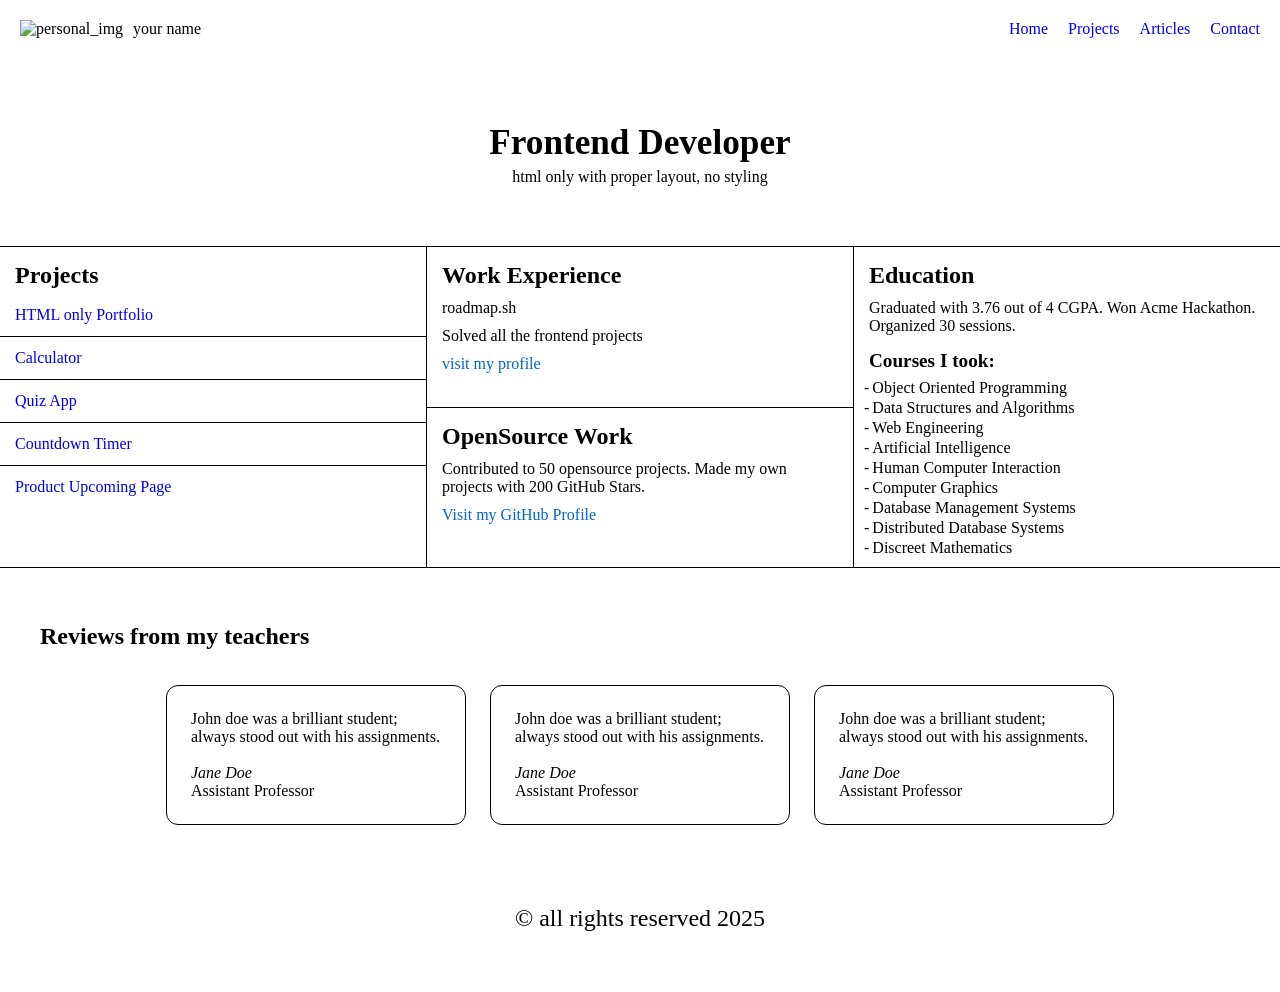
==== Personal Portfolio/index.html @ 41e7e97e "Update README for CV-page" ====
<!DOCTYPE html>
<html lang="en">

<head>
    <meta charset="UTF-8">
    <meta name="viewport" content="width=device-width, initial-scale=1.0">
    <title>personal Portfolio</title>

    <link rel="stylesheet" href="style.css">
</head>

<body>
    <header>
        <nav>
            <div>
                <img src="#" alt="personal_img">
                <p>your name</p>
            </div>
            <ul>
                <li><a href="index.html">Home</a></li>
                <li><a href="projects.html">Projects</a></li>
                <li><a href="articles.html">Articles</a></li>
                <li><a href="contact.html">Contact</a></li>
            </ul>
        </nav>
        <div class="title-div">
            <h1>Frontend Developer</h1>
            <p>html only with proper layout, no styling</p>
        </div>
    </header>
    <main class="middle-container">

        <section id="projects-section">
            <h3>Projects</h3>
            <ul>
                <li><a href="#">HTML only Portfolio</a></li>
                <li><a href="#">Calculator</a></li>
                <li><a href="#">Quiz App</a></li>
                <li><a href="#">Countdown Timer</a></li>
                <li><a href="#">Product Upcoming Page</a></li>
            </ul>
        </section>

        <section id="work-section">
            <div class="work-block">
                <h3>Work Experience</h3>
                <span class="pad">roadmap.sh</span>
                <p class="pad">Solved all the frontend projects</p>
                <a href="#" class="pad-link">visit my profile</a>
            </div>
            <div class="work-block">
                <h3>OpenSource Work</h3>
                <p class="pad">Contributed to 50 opensource projects. Made my own projects with 200 GitHub Stars.</p>
                <a href="#" class="pad-link">Visit my GitHub Profile</a>
            </div>
        </section>

        <section id="education-section">
            <h3>Education</h3>
            <p class="pad">Graduated with 3.76 out of 4 CGPA. Won Acme Hackathon. Organized 30 sessions.</p>
            <h4>Courses I took:</h4>
            <ul class="pad">
                <li>Object Oriented Programming</li>
                <li>Data Structures and Algorithms</li>
                <li>Web Engineering</li>
                <li>Artificial Intelligence</li>
                <li>Human Computer Interaction</li>
                <li>Computer Graphics</li>
                <li>Database Management Systems</li>
                <li>Distributed Database Systems</li>
                <li>Discreet Mathematics</li>
            </ul>
        </section>
    </main>

    <section id="reviews-section">
        <h3>Reviews from my teachers</h3>
        <div>
            <article class="article-card">
                <p>John doe was a brilliant student; always stood out with his assignments.</p>
                <br>
                <cite>Jane Doe</cite>
                <br>
                <span class="span_card">Assistant Professor</span>
            </article>
            <article class="article-card">
                <p>John doe was a brilliant student; always stood out with his assignments.</p>
                <br>
                <cite>Jane Doe</cite>
                <br>
                <span class="span_card">Assistant Professor</span>
            </article>
            <article class="article-card">
                <p>John doe was a brilliant student; always stood out with his assignments.</p>
                <br>
                <cite>Jane Doe</cite>
                <br>
                <span class="span_card">Assistant Professor</span>
            </article>
        </div>
    </section>

    <footer>
        <p>&copy; all rights reserved 2025</p>
    </footer>
</body>

</html>
---- Personal Portfolio/style.css ----
* {
    box-sizing: border-box;
    margin: 0;
    padding: 0;
}

body {
    display: grid;
    grid-template-columns: 1fr;
    grid-template-areas:
        "header"
        "main"
        "reviews"
        "footer"
    ;
    min-height: 100vh;
}

/* header section */

header {
    grid-area: header;
}

nav {
    display: flex;
    justify-content: space-between;
    align-items: center;
    padding: 20px;
}

nav>div {
    display: flex;
    align-items: center;
    gap: 10px;
}

nav>ul {
    list-style-type: none;
    display: flex;
    gap: 20px;
}

.title-div {
    display: flex;
    flex-direction: column;
    justify-content: center;
    align-items: center;
    padding: 60px;
}

/* header section */

/* main section */
.middle-container {
    grid-area: main;
    display: grid;
    grid-template-columns: 1fr 1fr 1fr;
    background-color: black;
    gap: 1px;
    border-top: 1px solid black;
    border-bottom: 1px solid black;
    width: 100%;
}

.middle-container ul {
    list-style-type: none;
    margin: 0;
    padding: 0;
}

#projects-section,
#work-section,
#education-section {
    background-color: white;
    display: flex;
    flex-direction: column;
}

#projects-section ul {
    display: flex;
    flex-direction: column;
}

#projects-section ul li {
    padding: 12px 15px;
    border-bottom: 1px solid black;
}

#projects-section ul li:last-child {
    border-bottom: none;
}

#work-section {
    background-color: black;
    gap: 1px;
}

.work-block {
    background-color: white;
    flex: 1;
    padding-bottom: 15px;
}

#education-section ul {
    display: flex;
    flex-direction: column;
}

#education-section ul li {
    padding: 2px 0px 0px 10px;
}

#education-section ul li:last-child {
    padding-bottom: 10px;
}

#education-section ul li::before {
    content: "-";
    margin-right: 3px;
}

.pad {
    padding: 5px 15px;
    display: block;
}

.pad-link {
    padding: 5px 15px;
    display: inline-block;
    color: #0066cc;
}

/* main section */

/* reviews section */

#reviews-section {
    grid-area: reviews;
    padding: 40px 0 0 0;
}

#reviews-section>h3 {
    text-align: left;
    padding-left: 40px;
    margin-bottom: 10px;
}

#reviews-section>div {
    display: flex;
    justify-content: center;
    align-items: stretch;
    flex-wrap: wrap;
    padding: 20px;
    gap: 24px;
}

.article-card {
    border: 1px solid black;
    padding: 24px;
    border-radius: 12px;
    /* زوايا ناعمة مطابقة تماماً للتصميم */
    width: 300px;
}

/* reviews section */

/* footer section */

footer {
    grid-area: footer;
    display: flex;
    justify-content: center;
    align-items: center;
    padding: 60px;
    font-size: x-large;
}

/* footer section */

h3 {
    font-size: 1.5rem;
    padding: 15px 15px 5px 15px;
}

h4 {
    font-size: 1.2rem;
    padding: 10px 15px 5px 15px;
}

a {
    text-decoration: none;
}

h1 {
    margin: 5px;
    font-size: 2.2rem;
}

/* project main */

/* تنسيق صفحة المشاريع الرئيسي - الشاشات الكبيرة */
#project-main {
    display: grid;
    grid-template-columns: repeat(3, 1fr);
    /* تقسيم المساحة إلى 3 أعمدة متساوية */
    grid-template-rows: repeat(2, auto);
    /* إنشاء صفين لاحتواء البطاقات الصغيره */
    grid-auto-flow: column;
    /* توجيه العناصر لترتيب نفسها عمودياً داخل الأعمدة أولاً */
    gap: 24px;
    padding: 40px 20px;
    width: 100%;
}

/* التحكم بالمشروع الأوسط ليمتد على الصفين معاً */
#theMideArticle {
    grid-row: span 2;
    height: 100%;
}

/* تنسيق موحد لبطاقات المشاريع */
.project-card {
    border: 1px solid black;
    padding: 24px;
    border-radius: 8px;
    display: flex;
    flex-direction: column;
    gap: 15px;
}

.project-card h3 {
    padding: 0;
}

.project-card p {
    padding: 0;
    flex-grow: 1;
    /* دفع الروابط والـ Buttons إلى أسفل البطاقة دائماً لتوحيد المظهر */
}

/* project main */

/* article main */

#article-main {
    display: grid;
    grid-template-columns: 1fr 1fr;
    grid-template-rows: repeat(5, 1fr);
    gap: 15px;
    padding: 40px 20px;
}

#mainArticle {
    grid-row: span 5;
    grid-column: 1/2;
}

#article-main>article {
    border: 1px solid black;
    border-radius: 12px;
    padding: 20px;
}

/* article main */

/* Media Queries */

@media (max-width: 768px) {

    nav {
        flex-direction: column;
        gap: 20px;
    }

    nav>ul {
        flex-wrap: wrap;
        justify-content: center;
    }

    .middle-container {
        grid-template-columns: 1fr;
    }

    #work-section {
        flex-direction: column;
    }

    .article-card {
        width: 100%;
        max-width: 350px;
    }

    .title-div {
        padding: 30px 15px;
        text-align: center;
    }

    footer {
        padding: 30px;
        font-size: large;
    }

    #projects-section {
        text-align: center;
    }

    #projects-section>h3 {
        border-bottom: 1px solid black;
        padding-bottom: 15px;
    }

    nav>div {
        flex-direction: column;
    }

    #project-main {
        grid-template-columns: 1fr;
        /* عمود واحد فقط يضم كل المشاريع تحت بعضها */
        grid-template-rows: auto;
        /* إلغاء الصفين الثابتين */
        grid-auto-flow: row;
        /* إعادة الترتيب ليكون صفاً تلو الآخر بشكل طبيعي */
        gap: 16px;
        padding: 20px 10px;
    }

    #theMideArticle {
        grid-row: span 1;
        /* إلغاء امتداد الصفين ليتصرف كبطاقة عادية في الموبايل */
    }

    #article-main {
        grid-template-columns: 1fr;
    }

    #mainArticle {
        grid-row: auto;
        grid-column: auto;
    }
}

/* Media Queries */
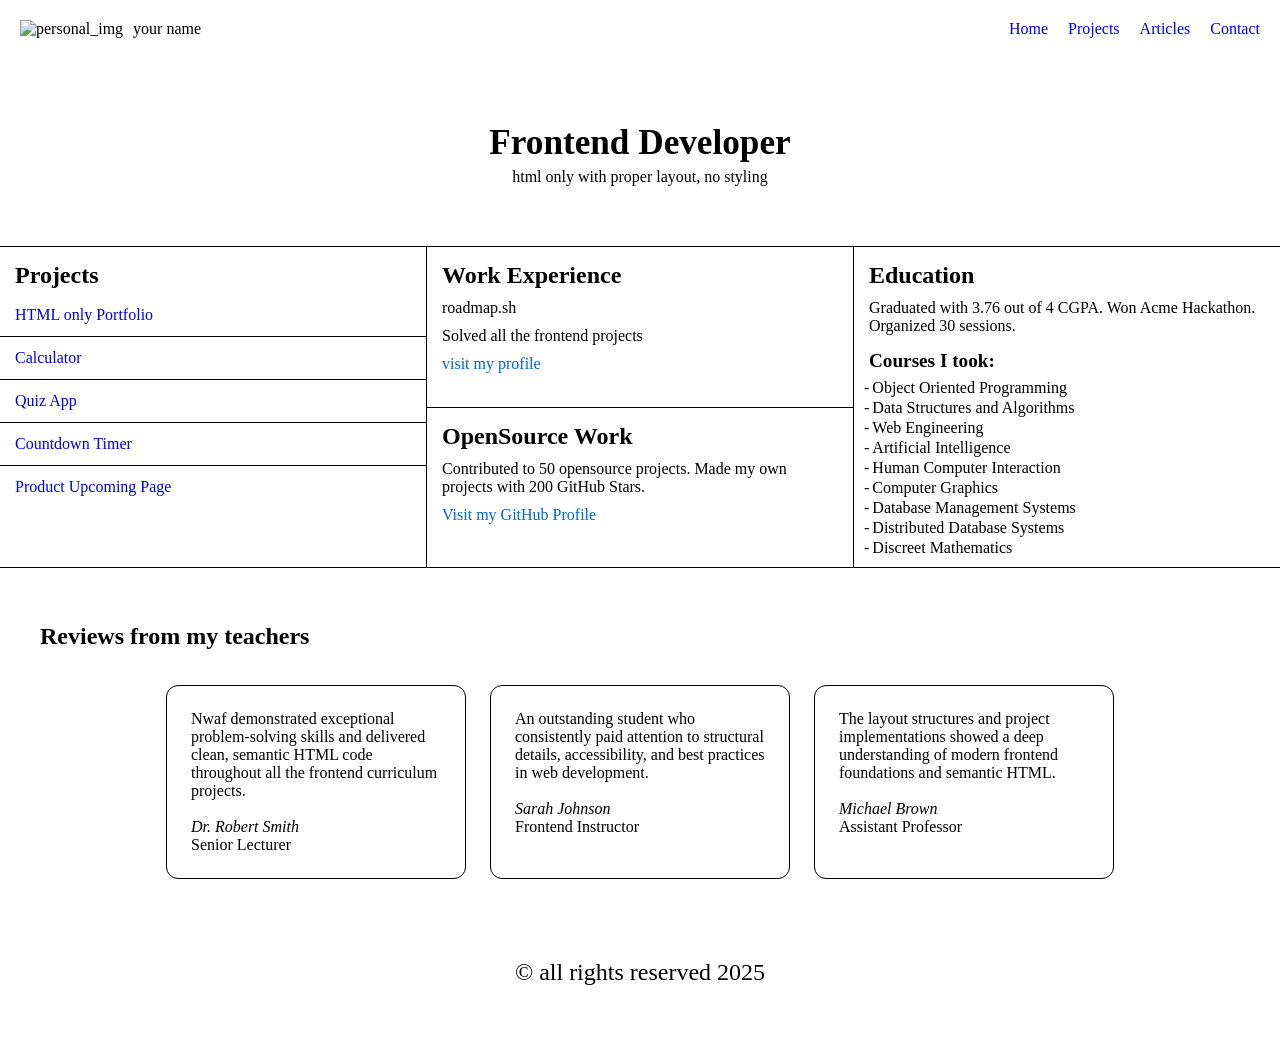
==== commit 88393ea8: "Finsh the contact page" ====
--- a/Personal Portfolio/index.html
+++ b/Personal Portfolio/index.html
@@ -77,23 +77,28 @@
         <h3>Reviews from my teachers</h3>
         <div>
             <article class="article-card">
-                <p>John doe was a brilliant student; always stood out with his assignments.</p>
+                <p>Nwaf demonstrated exceptional problem-solving skills and delivered clean, semantic HTML code
+                    throughout
+                    all the frontend curriculum projects.</p>
                 <br>
-                <cite>Jane Doe</cite>
+                <cite>Dr. Robert Smith</cite>
                 <br>
-                <span class="span_card">Assistant Professor</span>
+                <span class="span_card">Senior Lecturer</span>
             </article>
             <article class="article-card">
-                <p>John doe was a brilliant student; always stood out with his assignments.</p>
+                <p>An outstanding student who consistently paid attention to structural details, accessibility, and
+                    best
+                    practices in web development.</p>
                 <br>
-                <cite>Jane Doe</cite>
+                <cite>Sarah Johnson</cite>
                 <br>
-                <span class="span_card">Assistant Professor</span>
+                <span class="span_card">Frontend Instructor</span>
             </article>
             <article class="article-card">
-                <p>John doe was a brilliant student; always stood out with his assignments.</p>
+                <p>The layout structures and project implementations showed a deep understanding of modern frontend
+                    foundations and semantic HTML.</p>
                 <br>
-                <cite>Jane Doe</cite>
+                <cite>Michael Brown</cite>
                 <br>
                 <span class="span_card">Assistant Professor</span>
             </article>
--- a/Personal Portfolio/style.css
+++ b/Personal Portfolio/style.css
@@ -264,6 +264,101 @@
 
 /* article main */
 
+/* contact main */
+
+#contact-main {
+    padding: 40px 20px;
+    display: flex;
+    flex-direction: column;
+    align-items: center;
+}
+
+#contact-main h3 {
+    width: 100%;
+    max-width: 1000px; /* نفس عرض الفورم تماماً */
+    text-align: left;    /* محاذاة النص لليسار ليطابق بداية الإطار العلوي */
+    margin-bottom: 10px; /* مسافة بسيطة بين العنوان والإطار */
+    padding: 0;          /* إزالة أي حشو زائد قد يزيح العنوان */
+}
+
+#contact-main form {
+    display: grid;
+    grid-template-columns: 1fr 1fr;
+    gap: 20px;
+    max-width: 1000px;
+    width: 100%;
+    border: none;
+    border-radius: 12px;
+    position: relative;
+    /* ضروري جداً لتمرير العناصر الوهمية بناءً عليه */
+    padding: 30px;
+}
+
+/* 1. رسم الحد الأيسر كاملاً + الحد العلوي ممتداً من اليسار إلى النصف (50%) */
+#contact-main form::before {
+    content: "";
+    position: absolute;
+    top: 0;
+    left: 0;
+    width: 50%;
+    height: 100%;
+    border-top: 1px solid black;
+    border-left: 1px solid black;
+    pointer-events: none;
+    border-top-left-radius: 12px;
+}
+
+#contact-main form::after {
+    content: "";
+    position: absolute;
+    bottom: 0;
+    right: 0;
+    width: 50%;
+    height: 100%;
+    border-bottom: 1px solid black;
+    border-right: 1px solid black;
+    border-bottom-right-radius: 12px;
+    pointer-events: none;
+}
+
+#submitBtn {
+    grid-column: span 2;
+    width: 200px;
+    padding: 10px;
+    border: 1px solid black;
+    border-radius: 12px;
+    background-color: white;
+    margin: 5px;
+    cursor: pointer;
+}
+
+#right-column {
+    display: flex;
+    flex-direction: column;
+    gap: 8px;
+}
+
+input,
+textarea {
+    border: 1px solid black;
+    border-radius: 20px;
+    padding: 10px;
+    margin: 5px;
+}
+
+label {
+    font-weight: bold;
+}
+
+#left-column div {
+    display: flex;
+    flex-direction: column;
+    gap: 8px;
+}
+
+
+/* contact main */
+
 /* Media Queries */
 
 @media (max-width: 768px) {
@@ -338,6 +433,33 @@
         grid-row: auto;
         grid-column: auto;
     }
+
+    #contact-main form {
+        grid-template-columns: 1fr;
+        padding: 20px;
+        max-width: 100%;
+
+        /* إلغاء الحدود الجزئية وتطبيق إطار كامل وطبيعي للفورم */
+        border: 1px solid black;
+        border-radius: 12px;
+    }
+
+    /* إخفاء الحدود الفنية الخاصة بالشاشات الكبيرة تماماً في الموبايل */
+    #contact-main form::before,
+    #contact-main form::after {
+        display: none;
+    }
+
+    /* جعل زر الإرسال يتكيف بعرض مناسب ومريح للشاشات الصغيرة */
+    #submitBtn {
+        grid-column: span 1;
+        width: 100%;
+        max-width: 100%;
+    }
+
+    #contact-main {
+        padding: 20px 10px;
+    }
 }
 
 /* Media Queries */
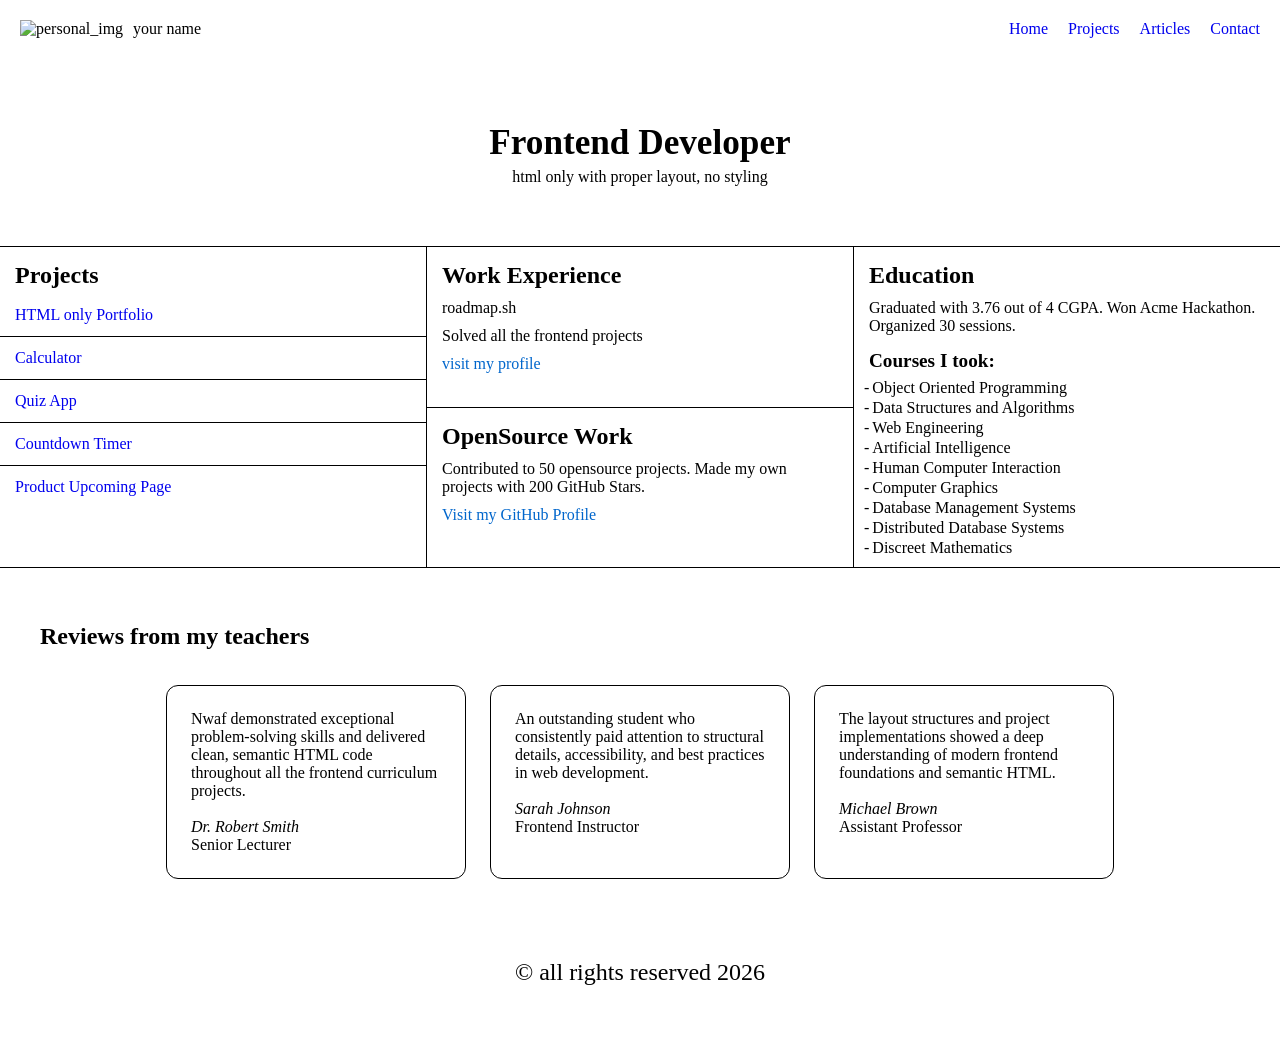
==== commit bbc80dd5: "feat: add comprehensive SEO and Open Graph meta tags, fix link placeholders with Coming Soon states," ====
--- a/Personal Portfolio/index.html
+++ b/Personal Portfolio/index.html
@@ -4,7 +4,22 @@
 <head>
     <meta charset="UTF-8">
     <meta name="viewport" content="width=device-width, initial-scale=1.0">
-    <title>personal Portfolio</title>
+    <title>personal Portfolio - Home</title>
+    <!-- Standard SEO Meta Tags -->
+    <meta name="description"
+        content="Explore the professional personal portfolio of a Frontend Developer showcasing web development projects, technical skills, academic background, and articles.">
+    <meta name="keywords"
+        content="Frontend Developer, Web Development, Portfolio, HTML, CSS, JavaScript, Projects, Web Engineering">
+    <meta name="author" content="Nwaf Azzam">
+
+    <!-- Open Graph / Social Media Meta Tags -->
+    <meta property="og:title" content="Personal Portfolio | Frontend Developer">
+    <meta property="og:description"
+        content="Discover my web development journey, creative projects, technical skills, and professional articles.">
+    <meta property="og:type" content="website">
+    <meta property="og:url" content="https://roadmap.sh/projects/portfolio-website">
+    <meta property="og:image" content="https://roadmap.sh/projects/portfolio-website/assets/preview-image.jpg">
+    <meta property="og:site_name" content="Personal Portfolio">
 
     <link rel="stylesheet" href="style.css">
 </head>
@@ -33,11 +48,11 @@
         <section id="projects-section">
             <h3>Projects</h3>
             <ul>
-                <li><a href="#">HTML only Portfolio</a></li>
-                <li><a href="#">Calculator</a></li>
-                <li><a href="#">Quiz App</a></li>
-                <li><a href="#">Countdown Timer</a></li>
-                <li><a href="#">Product Upcoming Page</a></li>
+                <li><a href="#" title="Coming Soon">HTML only Portfolio</a></li>
+                <li><a href="#" title="Coming Soon">Calculator</a></li>
+                <li><a href="#" title="Coming Soon">Quiz App</a></li>
+                <li><a href="#" title="Coming Soon">Countdown Timer</a></li>
+                <li><a href="#" title="Coming Soon">Product Upcoming Page</a></li>
             </ul>
         </section>
 
@@ -46,12 +61,12 @@
                 <h3>Work Experience</h3>
                 <span class="pad">roadmap.sh</span>
                 <p class="pad">Solved all the frontend projects</p>
-                <a href="#" class="pad-link">visit my profile</a>
+                <a href="https://roadmap.sh/account/update-profile" class="pad-link">visit my profile</a>
             </div>
             <div class="work-block">
                 <h3>OpenSource Work</h3>
                 <p class="pad">Contributed to 50 opensource projects. Made my own projects with 200 GitHub Stars.</p>
-                <a href="#" class="pad-link">Visit my GitHub Profile</a>
+                <a href="https://github.com/nwafazzam" class="pad-link">Visit my GitHub Profile</a>
             </div>
         </section>
 
@@ -106,7 +121,7 @@
     </section>
 
     <footer>
-        <p>&copy; all rights reserved 2025</p>
+        <p>&copy; all rights reserved 2026</p>
     </footer>
 </body>
 
--- a/Personal Portfolio/style.css
+++ b/Personal Portfolio/style.css
@@ -243,6 +243,19 @@
 
 /* article main */
 
+article h4 {
+    padding: 0px 0px 5px 0px;
+}
+
+.article-img {
+    width: 100%;
+    height: auto;
+    border-radius: 8px;
+    margin-bottom: 15px;
+    margin-top: 15px;
+    display: block;
+}
+
 #article-main {
     display: grid;
     grid-template-columns: 1fr 1fr;
@@ -386,6 +399,10 @@
         max-width: 350px;
     }
 
+    .article-img {
+        display: none;
+    }
+
     .title-div {
         padding: 30px 15px;
         text-align: center;
